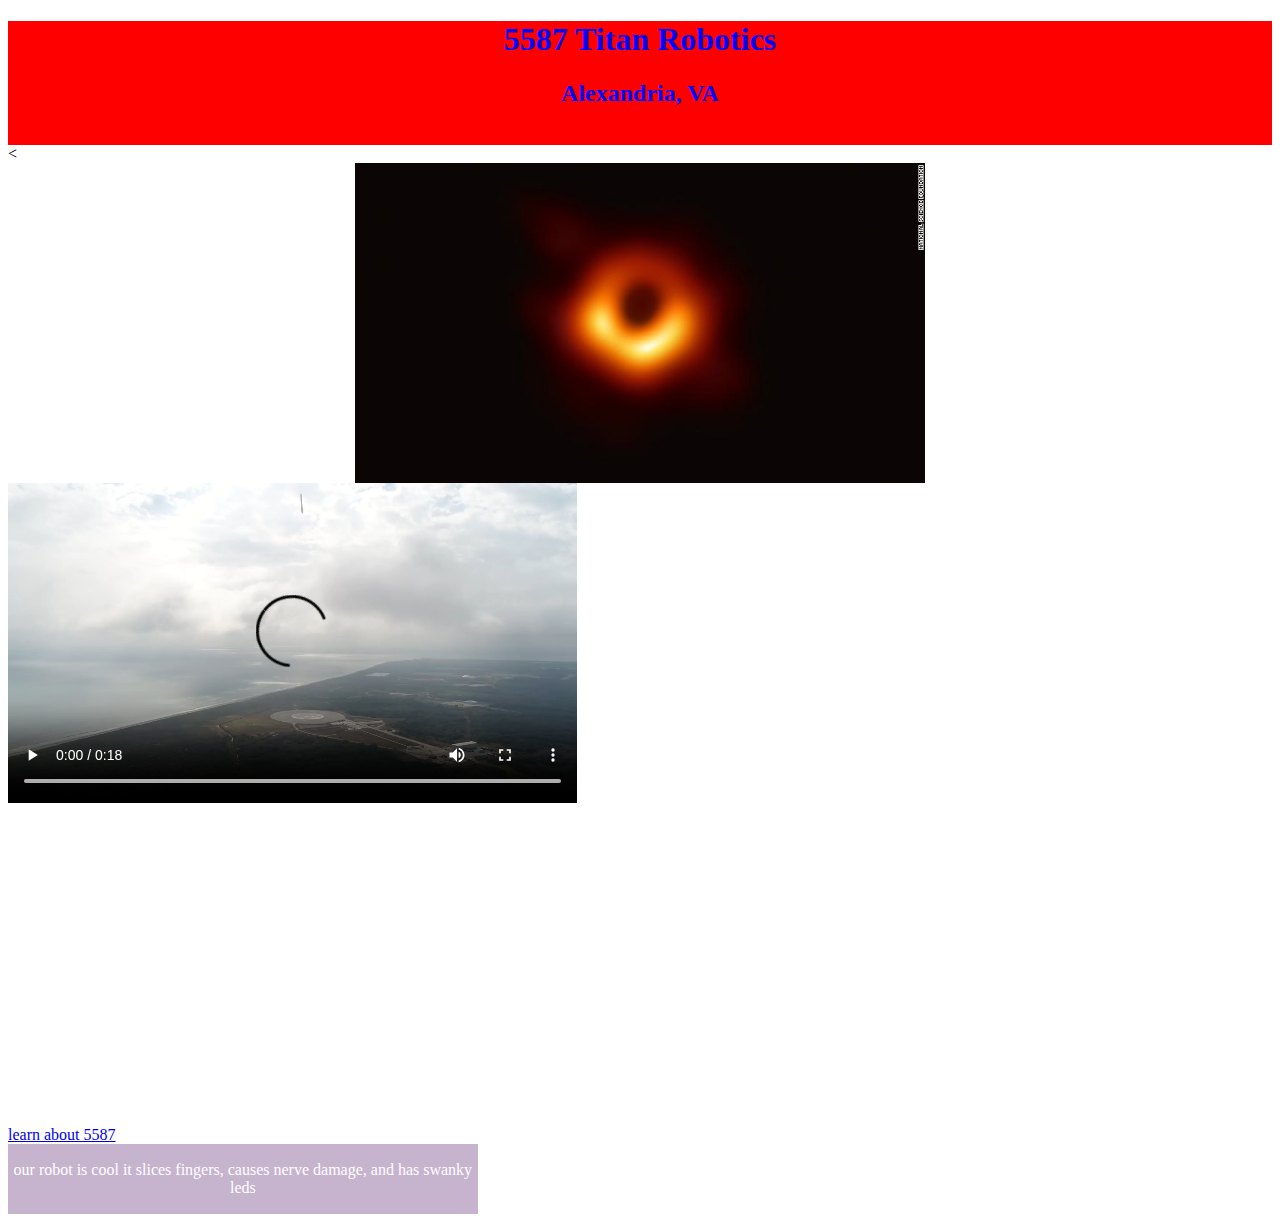
==== index.html @ 3aaa534c "fixed stuff" ====
<!DOCTYPE html>
<html>
<head>
	<title>frc 5587</title>
	<link href="style.css" rel="stylesheet">
	<meta name="viewport" content="width=device-width, initial-scale=1.0">

</head>
<body>
	<div class="title">
		<h1>5587 Titan Robotics</h1>
		<h2>Alexandria, VA</h2><br>
	</div>

	<<div style="display: flex; justify-content: center;">
	<img src="assets/blackHole.jpg" alt="cool image" height="320" align="middle"><br>
	</div>

	<video controls height="320">
		<source src="assets/spaceXlanding.mp4" type="video/mp4">
		space x landing
	</video><br>
	
	<iframe width="560" height="315" src="https://www.youtube.com/embed/3tR3MnF3JjI" frameborder="0" allow="accelerometer; autoplay; encrypted-media; gyroscope; picture-in-picture" allowfullscreen></iframe alt="robot reveal">
	<br>
	
	<a href="http://frc5587.org" target="_blank">learn about 5587</a><br>
	<div class="highlightText">
		<p>our robot is cool it slices fingers, causes nerve damage, and has swanky leds</p>
	</div>
</body>
</html>
---- style.css ----
.highlightText {
	background-color:#c6b3ce;
	color:white;
	width:37%;
	text-align:center;
	padding:1px;
}

.title {
	text-align:center;
	color:blue;
	background-color:red;
}

.image {
	align-content:center;
}
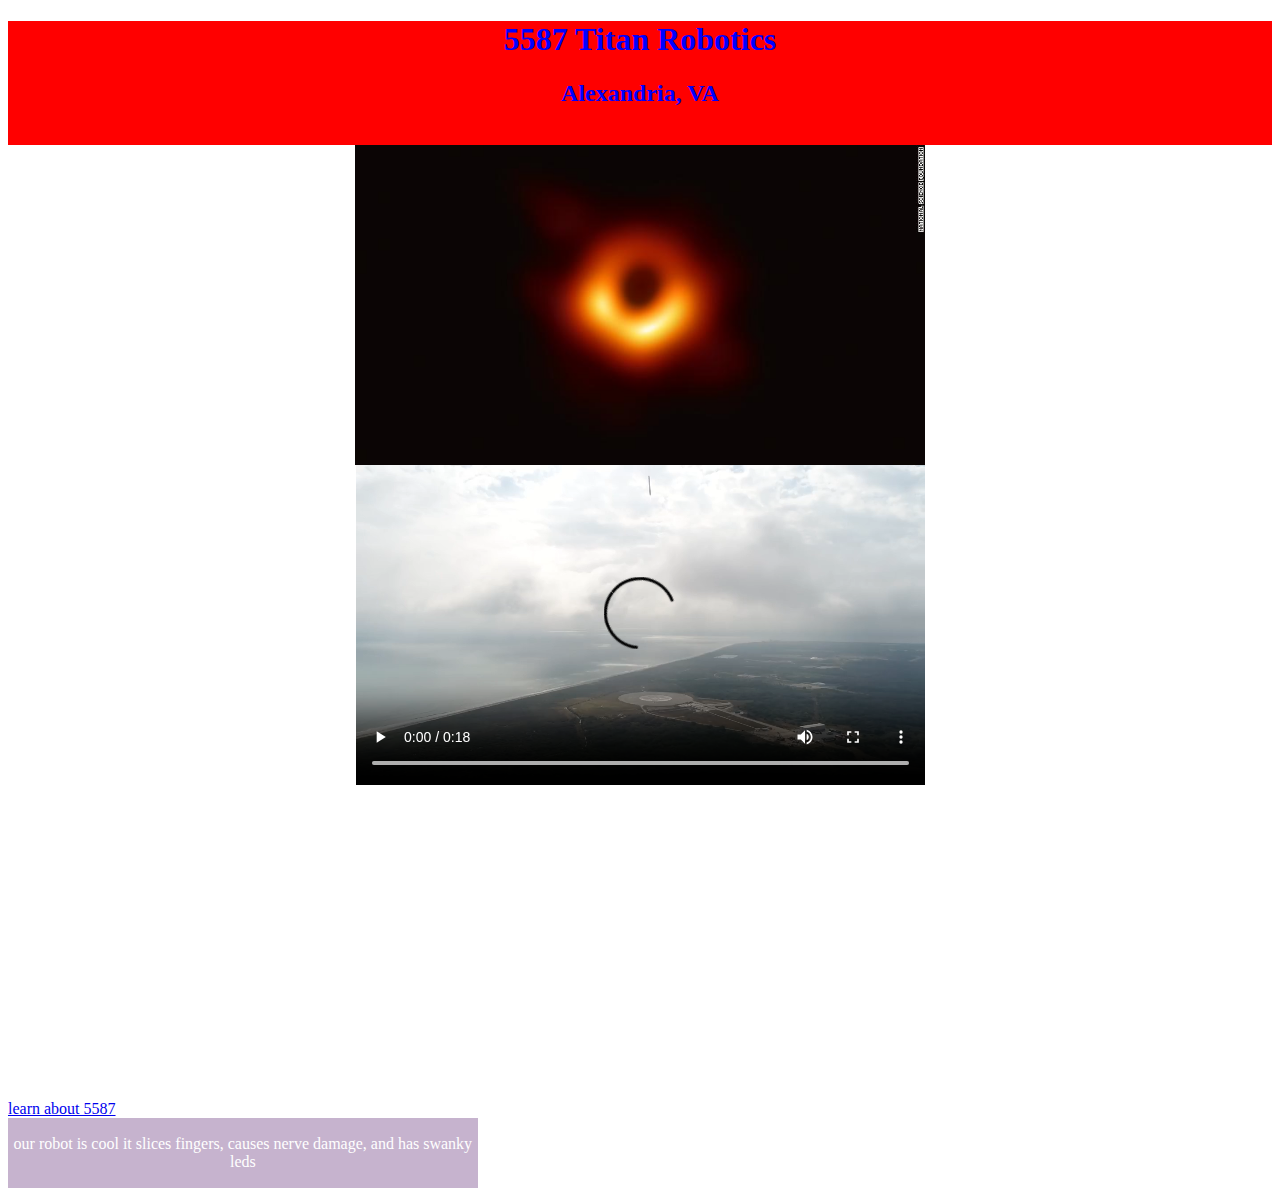
==== commit 26541ad5: "." ====
--- a/index.html
+++ b/index.html
@@ -12,17 +12,21 @@
 		<h2>Alexandria, VA</h2><br>
 	</div>
 
-	<<div style="display: flex; justify-content: center;">
+	<div style="display: flex; justify-content: center;">
 	<img src="assets/blackHole.jpg" alt="cool image" height="320" align="middle"><br>
 	</div>
 
-	<video controls height="320">
-		<source src="assets/spaceXlanding.mp4" type="video/mp4">
-		space x landing
-	</video><br>
+	<div style="display: flex; justify-content: center;">
+		<video controls height="320">
+			<source src="assets/spaceXlanding.mp4" type="video/mp4">
+			space x landing
+		</video><br>
+	</div>
 	
-	<iframe width="560" height="315" src="https://www.youtube.com/embed/3tR3MnF3JjI" frameborder="0" allow="accelerometer; autoplay; encrypted-media; gyroscope; picture-in-picture" allowfullscreen></iframe alt="robot reveal">
-	<br>
+	<div style="display: flex; justify-content: center;">
+		<iframe width="560" height="315" src="https://www.youtube.com/embed/3tR3MnF3JjI" frameborder="0" allow="accelerometer; autoplay; encrypted-media; gyroscope; picture-in-picture" allowfullscreen></iframe alt="robot reveal">
+		<br>
+	</div>
 	
 	<a href="http://frc5587.org" target="_blank">learn about 5587</a><br>
 	<div class="highlightText">
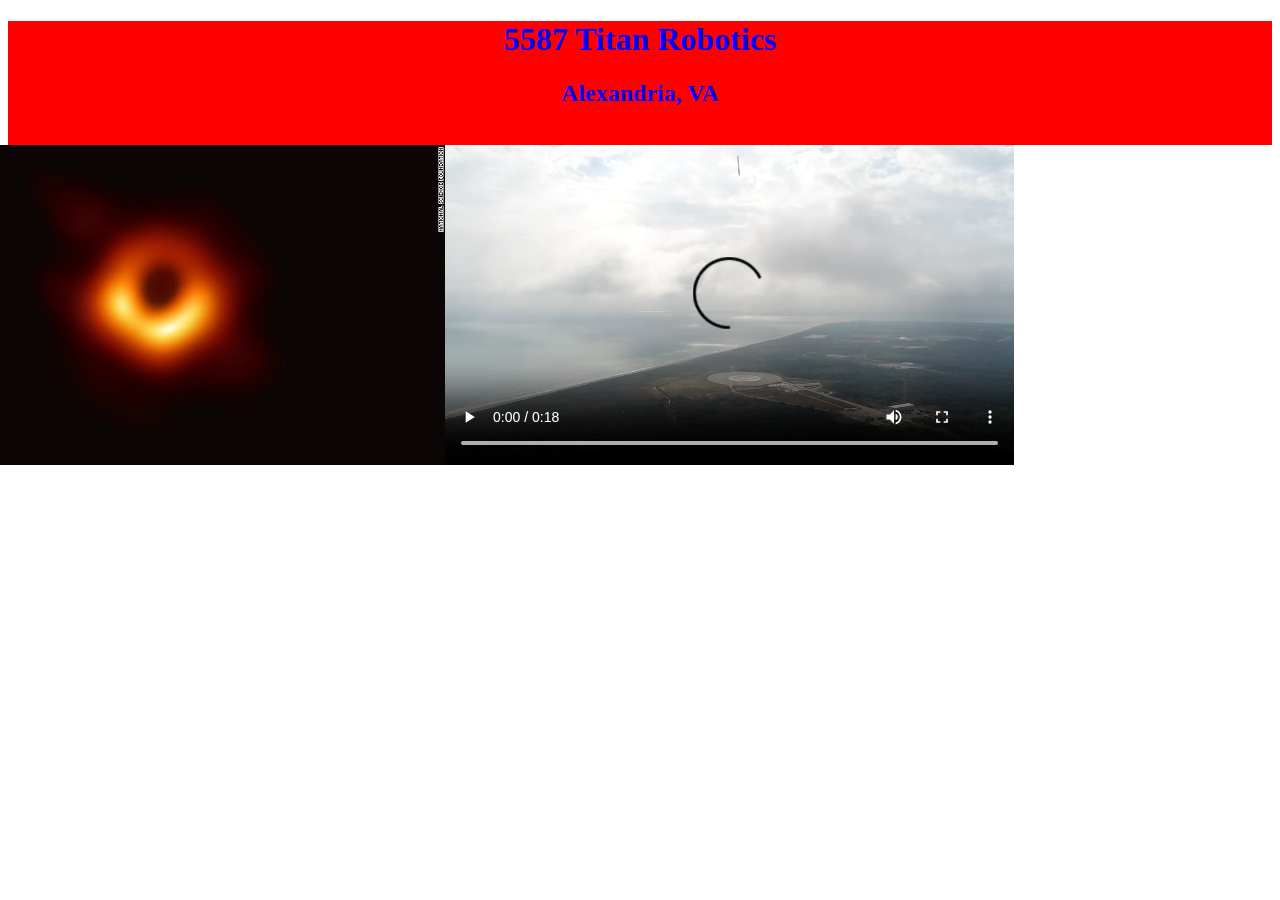
==== commit 0a933e6e: "things" ====
--- a/index.html
+++ b/index.html
@@ -14,23 +14,24 @@
 
 	<div style="display: flex; justify-content: center;">
 	<img src="assets/blackHole.jpg" alt="cool image" height="320" align="middle"><br>
-	</div>
+	
 
-	<div style="display: flex; justify-content: center;">
+	
 		<video controls height="320">
 			<source src="assets/spaceXlanding.mp4" type="video/mp4">
 			space x landing
 		</video><br>
-	</div>
 	
-	<div style="display: flex; justify-content: center;">
+	
+	
 		<iframe width="560" height="315" src="https://www.youtube.com/embed/3tR3MnF3JjI" frameborder="0" allow="accelerometer; autoplay; encrypted-media; gyroscope; picture-in-picture" allowfullscreen></iframe alt="robot reveal">
 		<br>
-	</div>
+
 	
 	<a href="http://frc5587.org" target="_blank">learn about 5587</a><br>
 	<div class="highlightText">
 		<p>our robot is cool it slices fingers, causes nerve damage, and has swanky leds</p>
 	</div>
+	</div>
 </body>
 </html>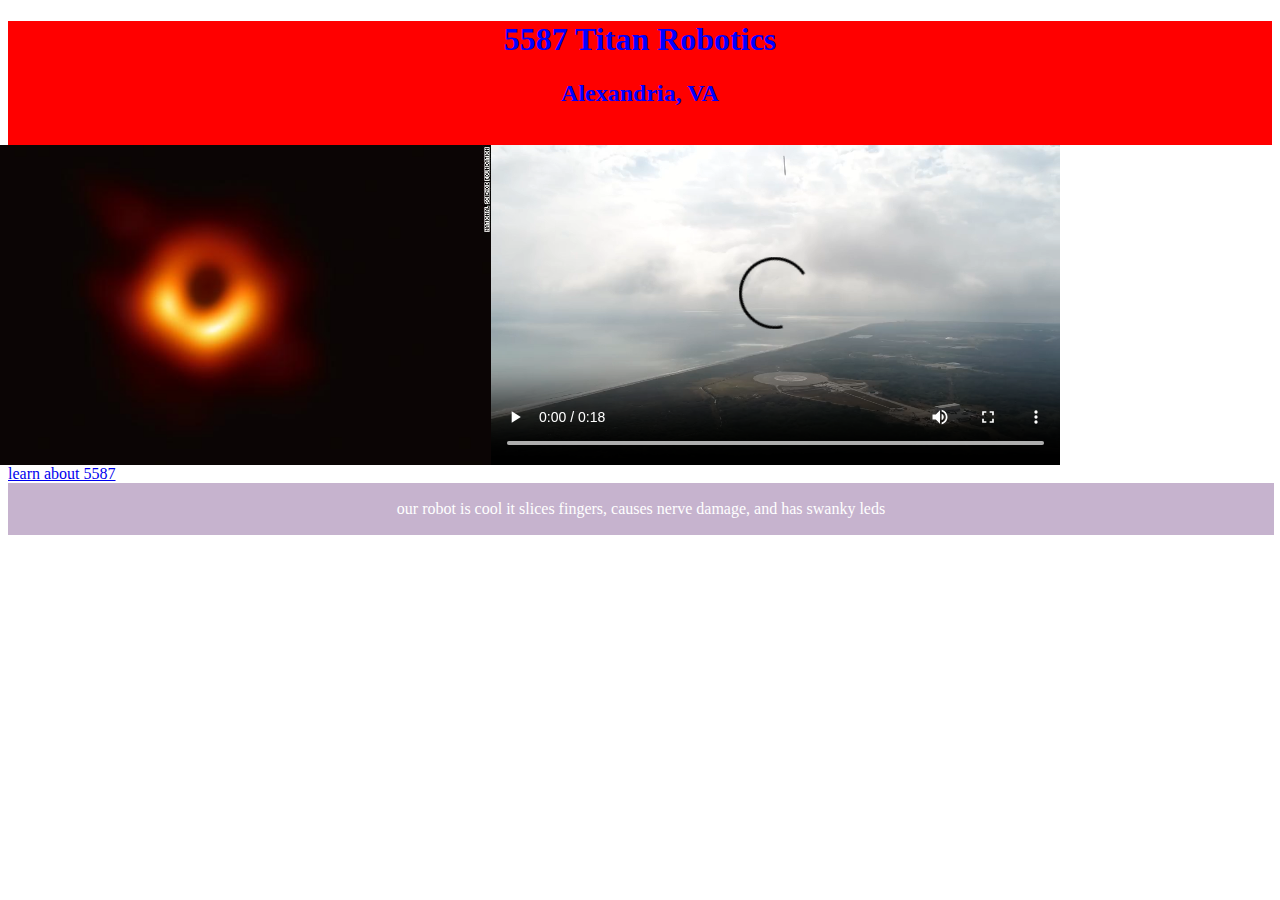
==== commit ef891827: "more things" ====
--- a/index.html
+++ b/index.html
@@ -26,12 +26,13 @@
 	
 		<iframe width="560" height="315" src="https://www.youtube.com/embed/3tR3MnF3JjI" frameborder="0" allow="accelerometer; autoplay; encrypted-media; gyroscope; picture-in-picture" allowfullscreen></iframe alt="robot reveal">
 		<br>
+	</div>
 
 	
 	<a href="http://frc5587.org" target="_blank">learn about 5587</a><br>
 	<div class="highlightText">
 		<p>our robot is cool it slices fingers, causes nerve damage, and has swanky leds</p>
 	</div>
-	</div>
+
 </body>
 </html>--- a/style.css
+++ b/style.css
@@ -1,7 +1,7 @@
 .highlightText {
 	background-color:#c6b3ce;
 	color:white;
-	width:37%;
+	width:100%;
 	text-align:center;
 	padding:1px;
 }
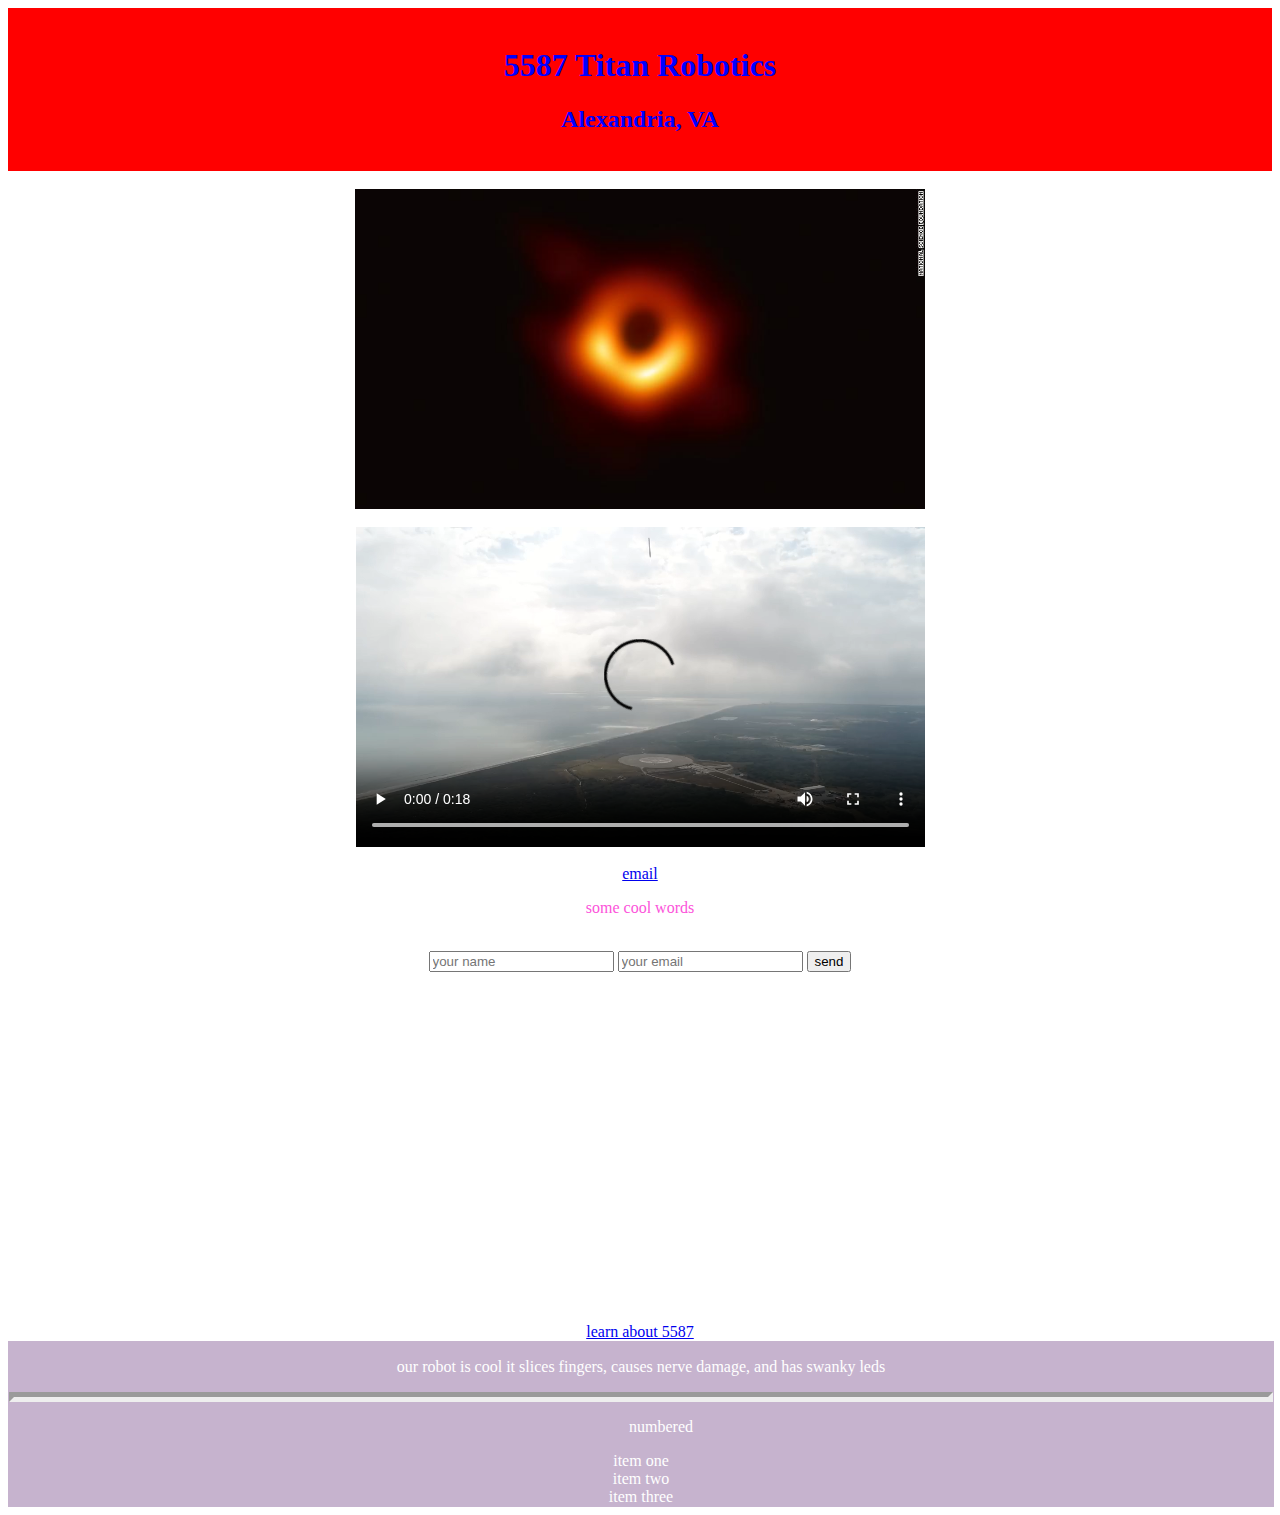
==== commit 059279b2: "Summary (required)" ====
--- a/index.html
+++ b/index.html
@@ -8,31 +8,58 @@
 </head>
 <body>
 	<div class="title">
+		<br>
 		<h1>5587 Titan Robotics</h1>
 		<h2>Alexandria, VA</h2><br>
 	</div>
+	<br>
 
 	<div style="display: flex; justify-content: center;">
 	<img src="assets/blackHole.jpg" alt="cool image" height="320" align="middle"><br>
-	
+	</div>
+	<br>
 
-	
+	<div style="display: flex; justify-content: center;">
 		<video controls height="320">
 			<source src="assets/spaceXlanding.mp4" type="video/mp4">
 			space x landing
-		</video><br>
+		</video>
+	</div>
+	<br>
+
+	<div class="email">
+		<a href="mailto:cw17219@students.acps.k12.va.us">email</a>
+		<p>some cool words</p>
+	</div>
+	<br>
+
+	<div class="form">
+		<form action="https://formspree.io/cw17219@students.acps.k12.va.us" method="POST">
+			<input type="text" placeholder="your name" name="box one">
+			<input type="email" placeholder="your email" name="_replyto">
+			<input type="submit" value="send">
+		</form>
+	</div>
+	<br>
 	
-	
-	
+	<div style="display: flex; justify-content: center;">
 		<iframe width="560" height="315" src="https://www.youtube.com/embed/3tR3MnF3JjI" frameborder="0" allow="accelerometer; autoplay; encrypted-media; gyroscope; picture-in-picture" allowfullscreen></iframe alt="robot reveal">
-		<br>
+	</div>
+	<br>
+
+	<div class=link>
+		<a href="http://frc5587.org" target="_blank">learn about 5587</a><br>
 	</div>
 
-	
-	<a href="http://frc5587.org" target="_blank">learn about 5587</a><br>
 	<div class="highlightText">
 		<p>our robot is cool it slices fingers, causes nerve damage, and has swanky leds</p>
+		<hr class=line>
+		<ol>numbered</ol>
+		<li>item one</li>
+		<li>item two</li>
+		<li>item three</li>
 	</div>
+
 
 </body>
 </html>--- a/style.css
+++ b/style.css
@@ -10,8 +10,30 @@
 	text-align:center;
 	color:blue;
 	background-color:red;
+	font-family: 'Assistant', thin;
 }
 
 .image {
 	align-content:center;
+}
+
+.email {
+	text-align:center;
+	color:#fc53da;
+	font: 'Shadows Into Light';
+}
+
+.form {
+	color: red;
+	text-align: center;
+}
+
+.link {
+	text-align:center;
+}
+
+.line {
+	color:#fffff;
+	border-width:5px;
+	<!-- border-color:red; -->
 }